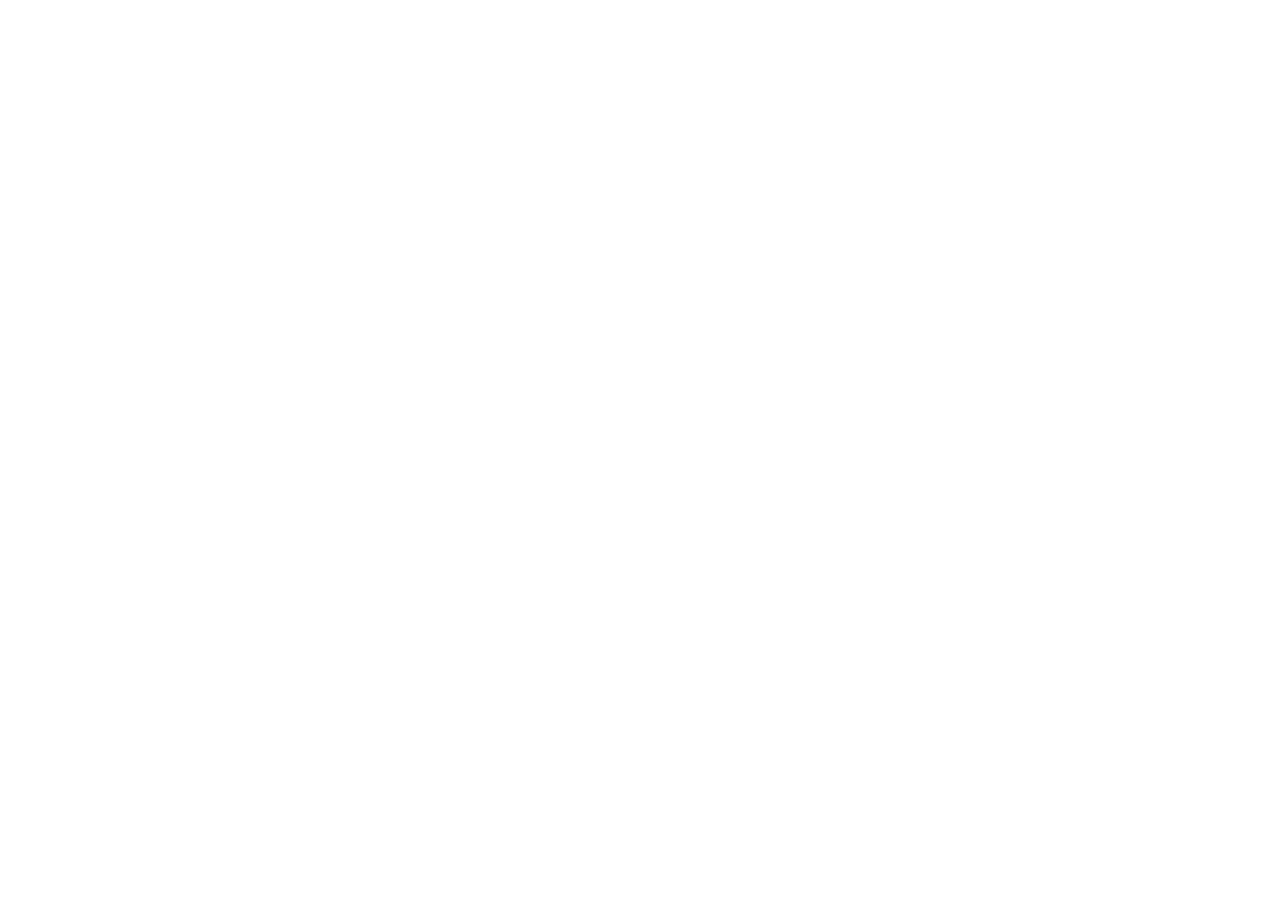
==== Estructura_web/index.html @ 34ec8aec "Creacion de un archivo index" ====
<!DOCTYPE html>
<html lang="en">
<head>
    <meta charset="UTF-8">
    <meta http-equiv="X-UA-Compatible" content="IE=edge">
    <meta name="viewport" content="width=device-width, initial-scale=1.0">
    <title>Estructura Principal</title>
</head>
<body>
    
</body>
</html>
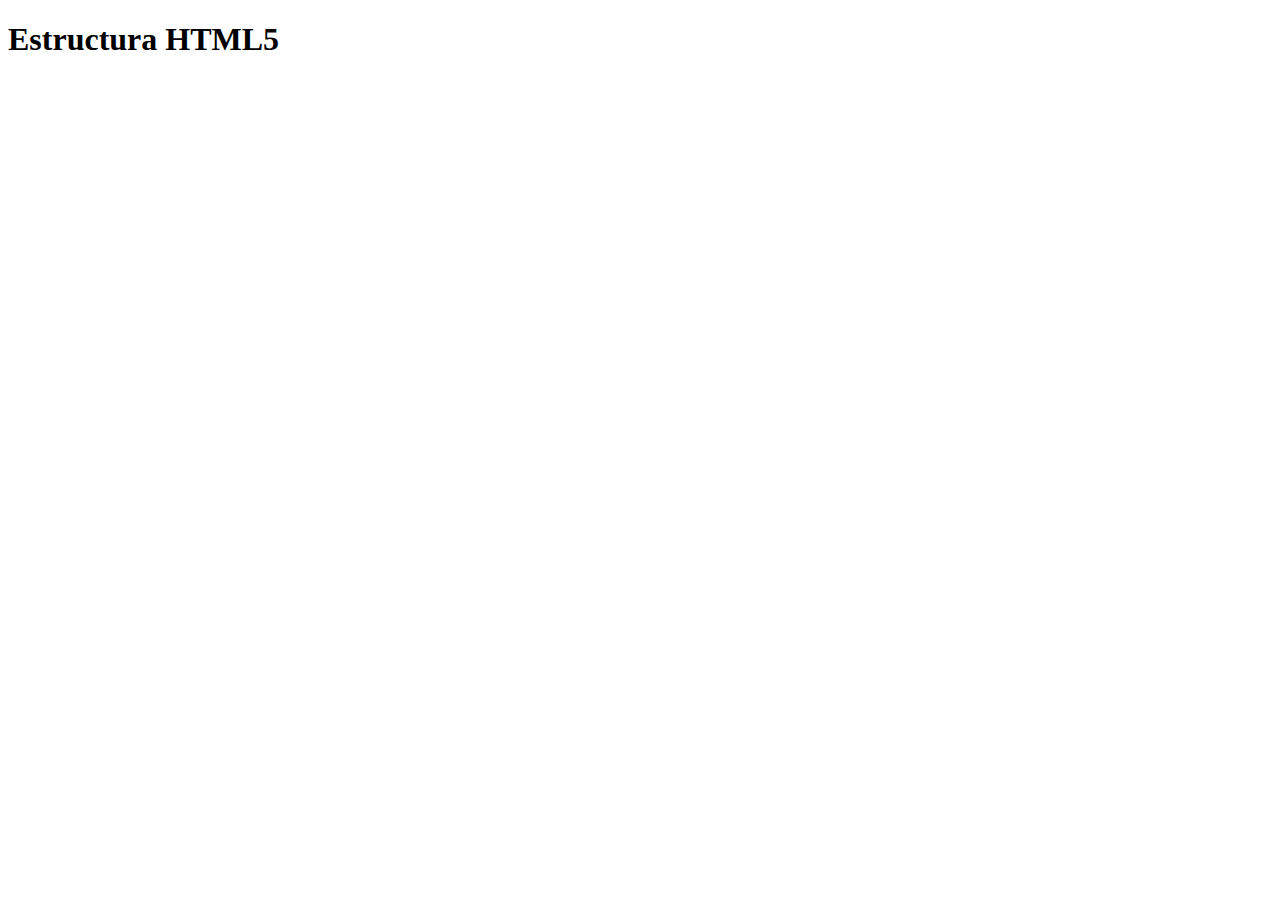
==== commit a71385ac: "Añadir header (encabezado)" ====
--- a/Estructura_web/index.html
+++ b/Estructura_web/index.html
@@ -7,6 +7,11 @@
     <title>Estructura Principal</title>
 </head>
 <body>
-    
+    <header>
+        <h1>Estructura HTML5</h1>
+        <nav>
+            <!--ADD LIST-->
+        </nav>
+    </header>
 </body>
 </html>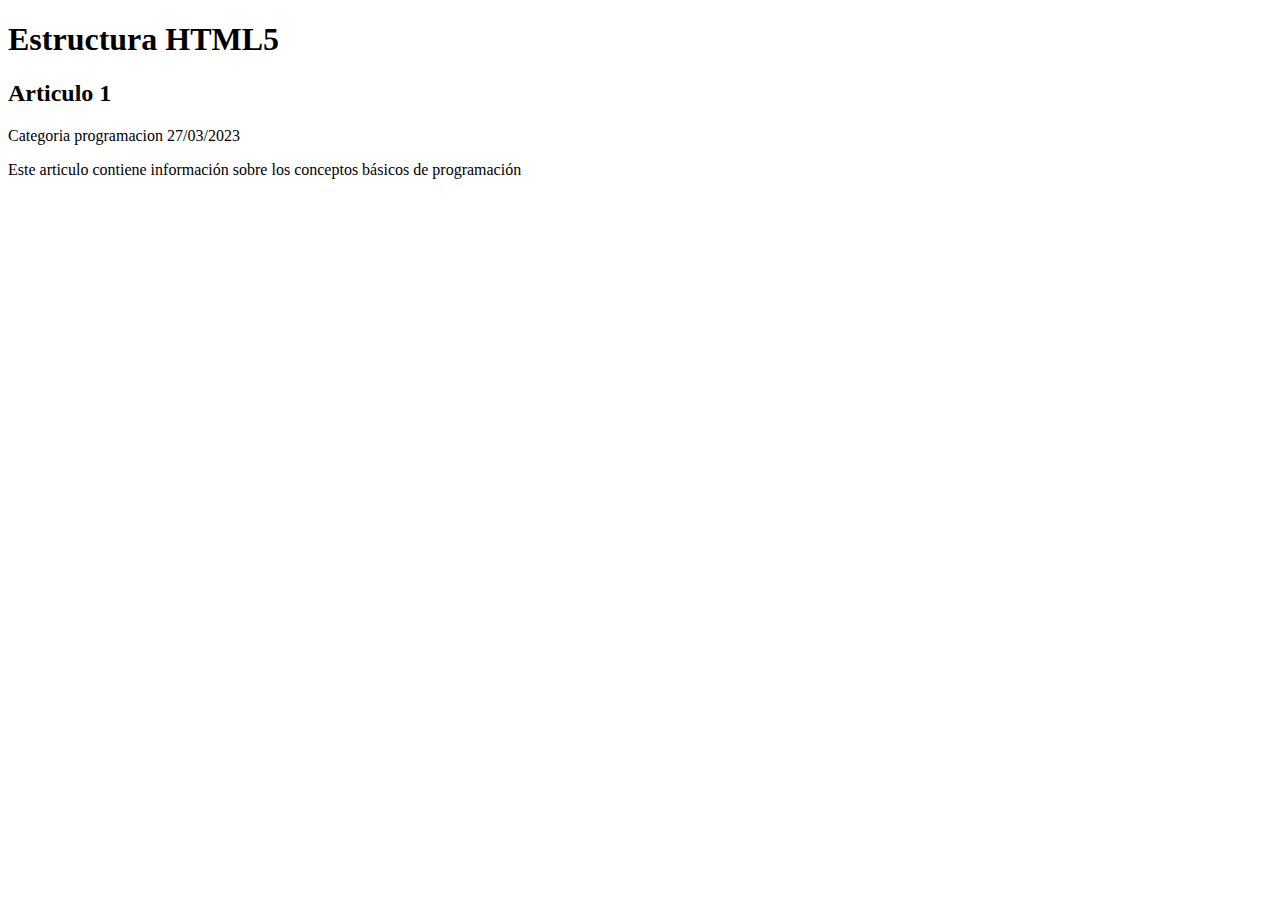
==== commit 71541661: "se han añadido articulos para el diseño de la seccion principal (2)" ====
--- a/Estructura_web/index.html
+++ b/Estructura_web/index.html
@@ -13,5 +13,20 @@
             <!--ADD LIST-->
         </nav>
     </header>
+    <main>
+        <!--PRINCIPAL SECTION-->
+        <section>
+            <!--Articles-->
+            <article>
+                <h2>Articulo 1</h2>
+                <span>Categoria programacion</span><!--CATEGORY-->
+                <time>27/03/2023</time><!--DATE FORMAT-->
+                <p>Este articulo contiene información sobre los conceptos básicos de programación</p><!--DESCRIPTION-->
+            </article>
+        </section>
+        <section>
+            <!--OTHERS NEWS-->
+        </section>
+    </main>
 </body>
 </html>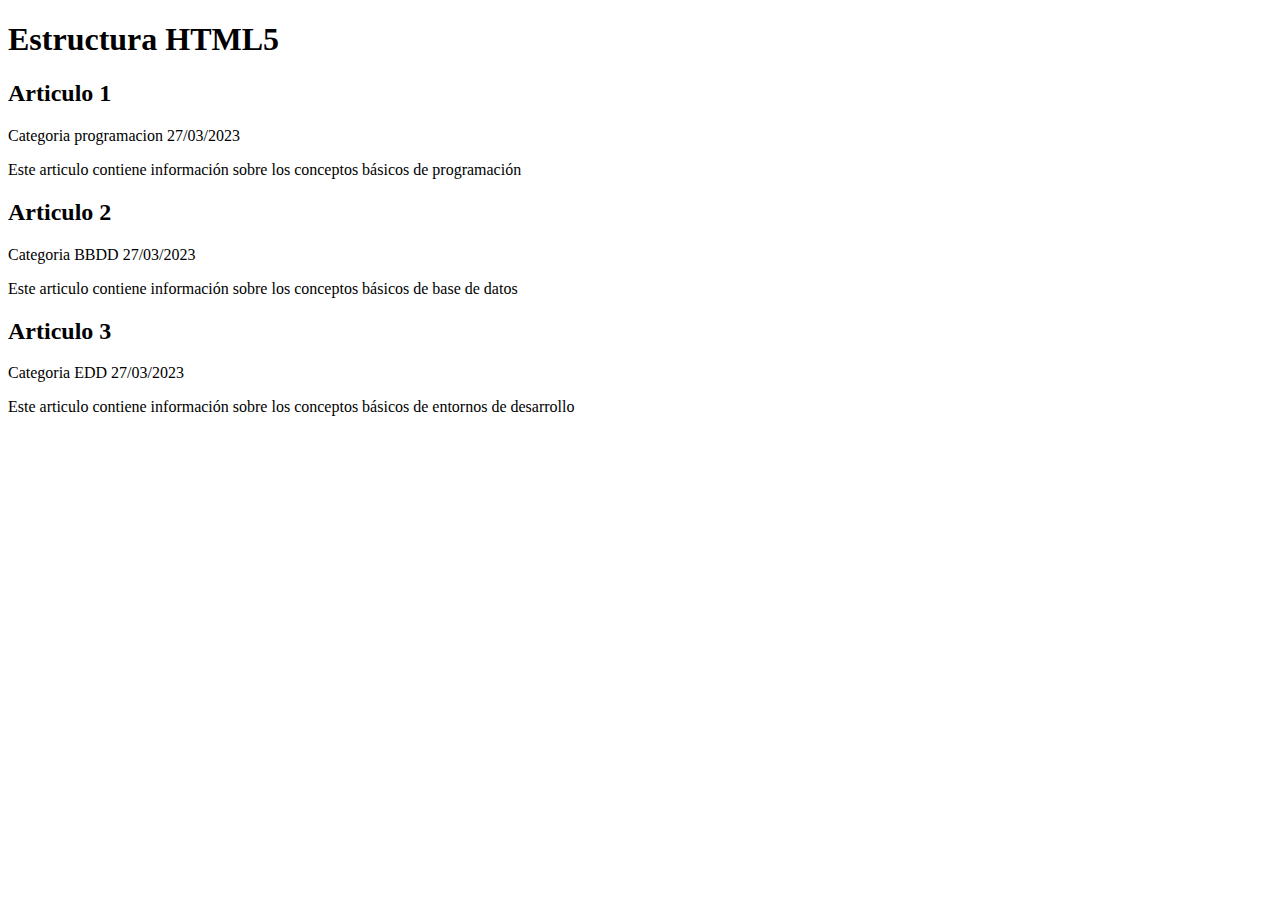
==== commit 6ca4b0b7: "se han añadido nuevos articulos" ====
--- a/Estructura_web/index.html
+++ b/Estructura_web/index.html
@@ -23,6 +23,18 @@
                 <time>27/03/2023</time><!--DATE FORMAT-->
                 <p>Este articulo contiene información sobre los conceptos básicos de programación</p><!--DESCRIPTION-->
             </article>
+            <article>
+                <h2>Articulo 2</h2>
+                <span>Categoria BBDD</span><!--CATEGORY-->
+                <time>27/03/2023</time><!--DATE FORMAT-->
+                <p>Este articulo contiene información sobre los conceptos básicos de base de datos</p><!--DESCRIPTION-->
+            </article>
+            <article>
+                <h2>Articulo 3</h2>
+                <span>Categoria EDD</span><!--CATEGORY-->
+                <time>27/03/2023</time><!--DATE FORMAT-->
+                <p>Este articulo contiene información sobre los conceptos básicos de entornos de desarrollo</p><!--DESCRIPTION-->
+            </article>
         </section>
         <section>
             <!--OTHERS NEWS-->
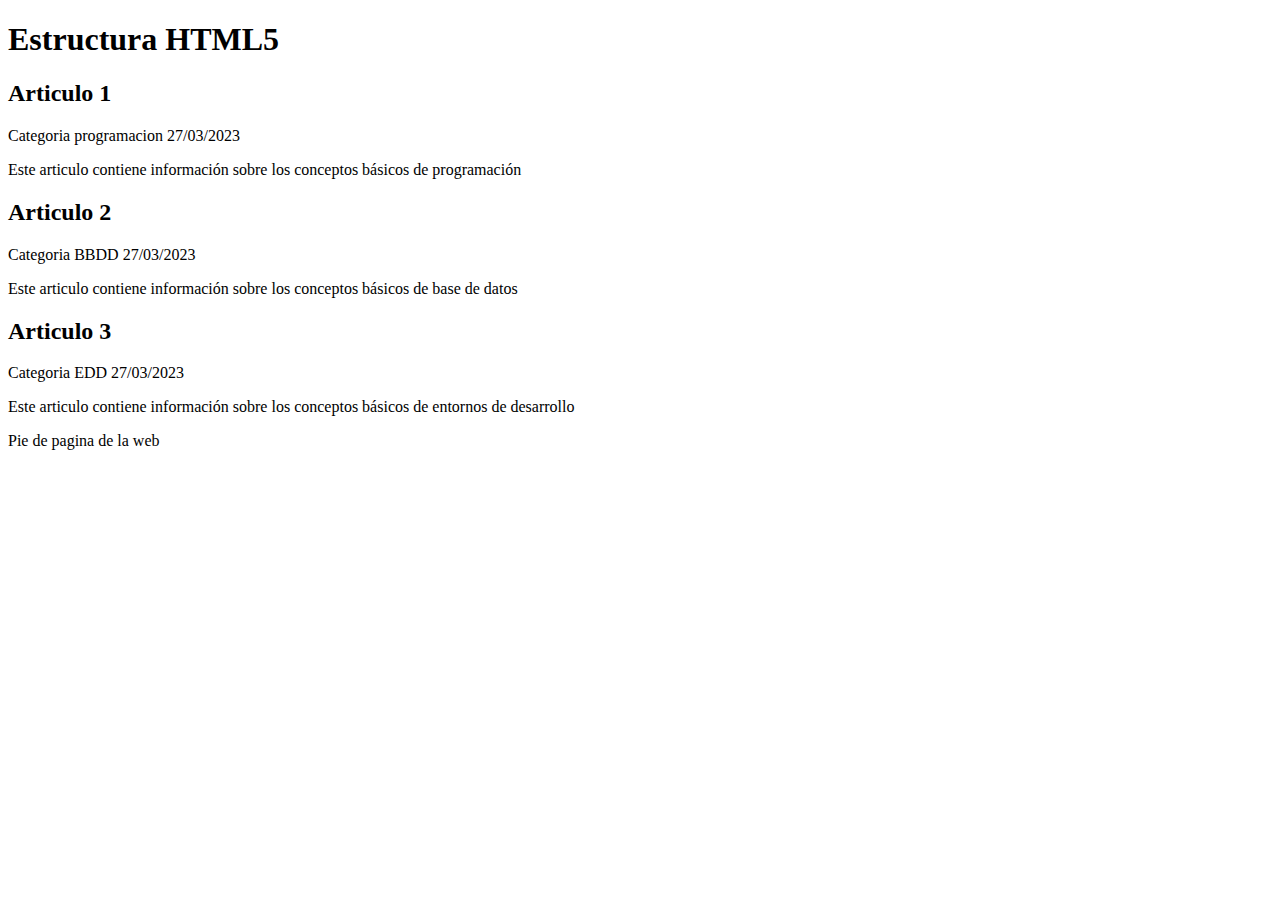
==== commit 582d318a: "<footer> pie de la web" ====
--- a/Estructura_web/index.html
+++ b/Estructura_web/index.html
@@ -40,5 +40,11 @@
             <!--OTHERS NEWS-->
         </section>
     </main>
+    <aside>
+        <!--barra lateral-->
+    </aside>
+    <footer>
+        <p>Pie de pagina de la web</p><!--PIE-->
+    </footer>
 </body>
 </html>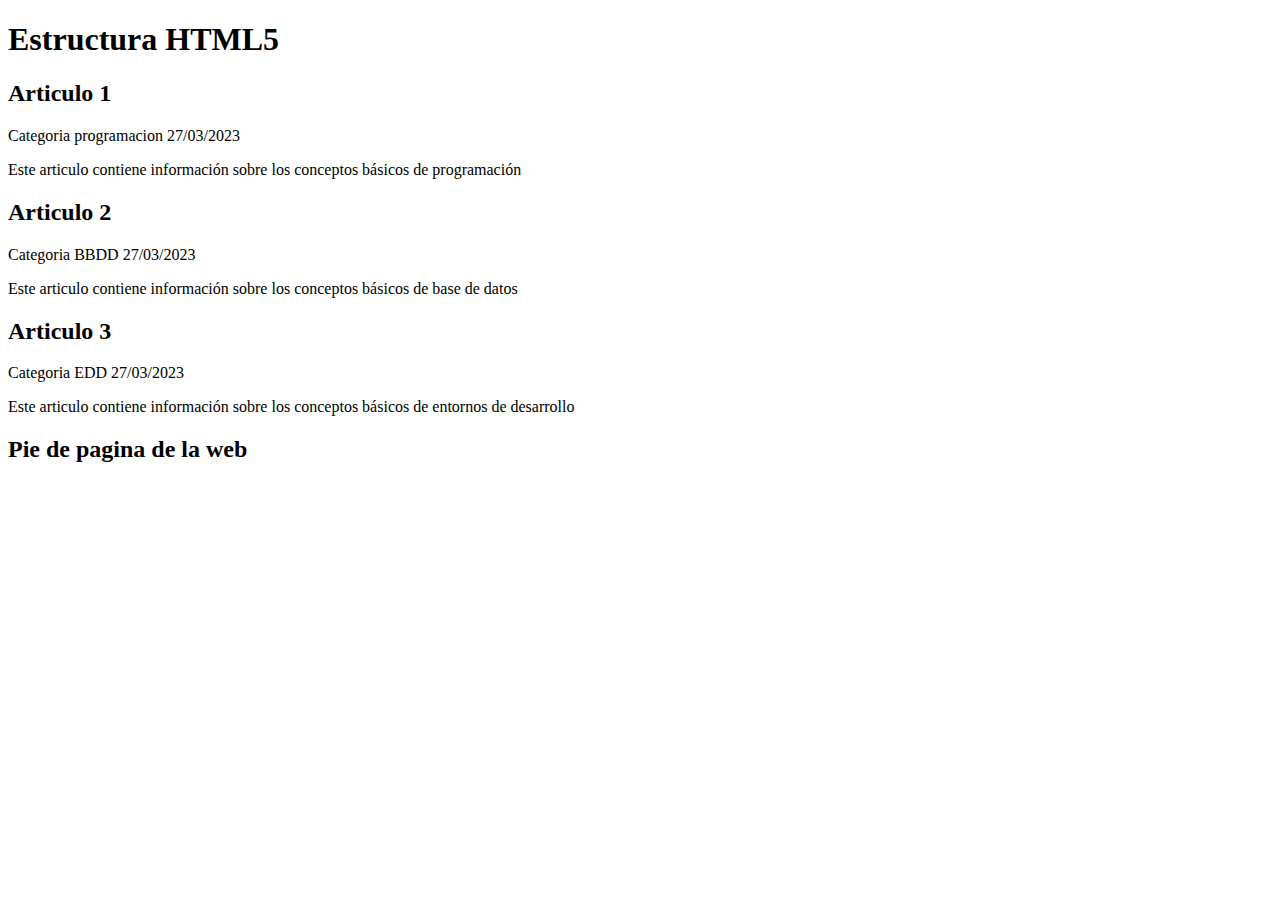
==== commit 336a3f22: "titulo h2 -> footer" ====
--- a/Estructura_web/index.html
+++ b/Estructura_web/index.html
@@ -44,7 +44,7 @@
         <!--barra lateral-->
     </aside>
     <footer>
-        <p>Pie de pagina de la web</p><!--PIE-->
+        <h2>Pie de pagina de la web</h2><!--PIE-->
     </footer>
 </body>
 </html>